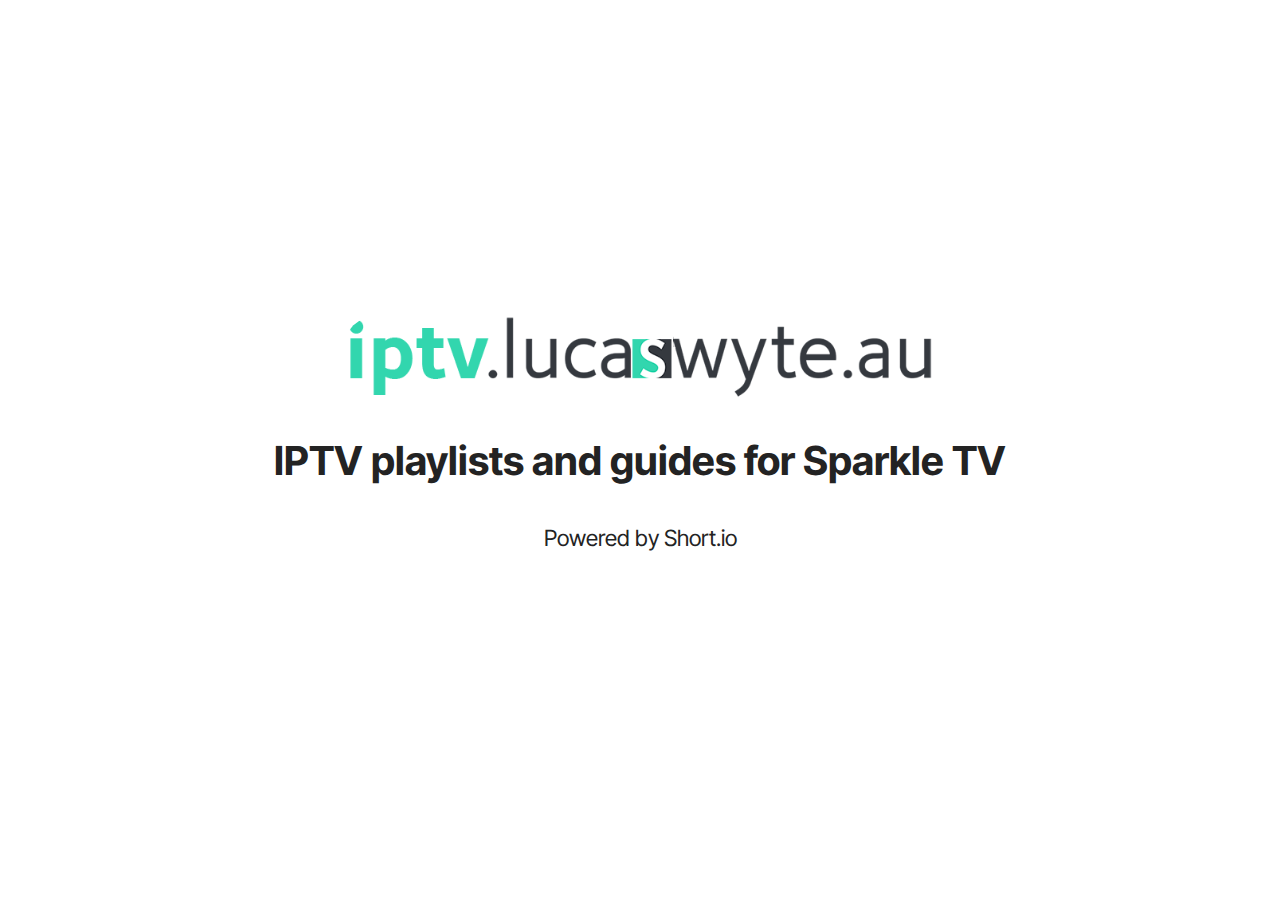
==== index.html @ d13ebb73 "create github pages" ====
<!DOCTYPE html>
<html  >
<head>
  <!-- Site made with Mobirise Website Builder v5.9.0, https://mobirise.com -->
  <meta charset="UTF-8">
  <meta http-equiv="X-UA-Compatible" content="IE=edge">
  <meta name="generator" content="Mobirise v5.9.0, mobirise.com">
  <meta name="viewport" content="width=device-width, initial-scale=1, minimum-scale=1">
  <link rel="shortcut icon" href="assets/images/logo5.png" type="image/x-icon">
  <meta name="description" content="IPTV sources for Sparkle TV">
  
  
  <title>iptv.lucaswyte.au main page</title>
  <link rel="stylesheet" href="assets/bootstrap/css/bootstrap.min.css">
  <link rel="stylesheet" href="assets/bootstrap/css/bootstrap-grid.min.css">
  <link rel="stylesheet" href="assets/bootstrap/css/bootstrap-reboot.min.css">
  <link rel="stylesheet" href="assets/theme/css/style.css">
  <link rel="preload" href="https://fonts.googleapis.com/css?family=Inter+Tight:100,200,300,400,500,600,700,800,900,100i,200i,300i,400i,500i,600i,700i,800i,900i&display=swap" as="style" onload="this.onload=null;this.rel='stylesheet'">
  <noscript><link rel="stylesheet" href="https://fonts.googleapis.com/css?family=Inter+Tight:100,200,300,400,500,600,700,800,900,100i,200i,300i,400i,500i,600i,700i,800i,900i&display=swap"></noscript>
  <link rel="preload" as="style" href="assets/mobirise/css/mbr-additional.css"><link rel="stylesheet" href="assets/mobirise/css/mbr-additional.css" type="text/css">

  
  
  
</head>
<body>
  
  <section data-bs-version="5.1" class="header12 cid-uDMJ8OXmMp mbr-fullscreen" id="header12-0">
  

  
  

  <div class="text-center container-fluid">
    <div class="row mb-4 justify-content-center">
      <div class="col-12 col-md-6">
        <img class="w-100" src="assets/images/iptv-lucaswyte-au.png" alt="iptv.lucaswyte.au">
      </div>
    </div>
    <div class="row justify-content-center">
      <div class="col-md-12 col-lg-9">
        <h1 class="mbr-section-title mbr-fonts-style mb-4 display-5">
          <strong>IPTV playlists and guides for Sparkle TV</strong></h1>
        <p class="mbr-text mbr-fonts-style mb-4 display-7">
          Powered by Short.io</p>
        
      </div>
    </div>
  </div>
</section>


<script src="assets/bootstrap/js/bootstrap.bundle.min.js"></script>
  <script src="assets/smoothscroll/smooth-scroll.js"></script>
  <script src="assets/ytplayer/index.js"></script>
  <script src="assets/theme/js/script.js"></script>
  
  
  
</body>
</html>
---- assets/theme/css/style.css ----
@charset "UTF-8";
section {
  background-color: #ffffff;
}

body {
  font-style: normal;
  line-height: 1.5;
  font-weight: 400;
  color: #232323;
  position: relative;
}

button {
  background-color: transparent;
  border-color: transparent;
}

.embla__button,
.carousel-control {
  background-color: #edefea !important;
  opacity: 0.8 !important;
  color: #464845 !important;
  border-color: #edefea !important;
}

.carousel .close,
.modalWindow .close {
  background-color: #edefea !important;
  color: #464845 !important;
  border-color: #edefea !important;
  opacity: 0.8 !important;
}

.carousel .close:hover,
.modalWindow .close:hover {
  opacity: 1 !important;
}

.carousel-indicators li {
  background-color: #edefea !important;
  border: 2px solid #464845 !important;
}

.carousel-indicators li:hover,
.carousel-indicators li:active {
  opacity: 0.8 !important;
}

.embla__button:hover,
.carousel-control:hover {
  background-color: #edefea !important;
  opacity: 1 !important;
}

.modalWindow-video-container {
  height: 80%;
}

section,
.container,
.container-fluid {
  position: relative;
  word-wrap: break-word;
}

a.mbr-iconfont:hover {
  text-decoration: none;
}

.article .lead p,
.article .lead ul,
.article .lead ol,
.article .lead pre,
.article .lead blockquote {
  margin-bottom: 0;
}

a {
  font-style: normal;
  font-weight: 400;
  cursor: pointer;
}
a, a:hover {
  text-decoration: none;
}

.mbr-section-title {
  font-style: normal;
  line-height: 1.3;
}

.mbr-section-subtitle {
  line-height: 1.3;
}

.mbr-text {
  font-style: normal;
  line-height: 1.7;
}

h1,
h2,
h3,
h4,
h5,
h6,
.display-1,
.display-2,
.display-4,
.display-5,
.display-7,
span,
p,
a {
  line-height: 1;
  word-break: break-word;
  word-wrap: break-word;
  font-weight: 400;
}

b,
strong {
  font-weight: bold;
}

input:-webkit-autofill, input:-webkit-autofill:hover, input:-webkit-autofill:focus, input:-webkit-autofill:active {
  transition-delay: 9999s;
  -webkit-transition-property: background-color, color;
  transition-property: background-color, color;
}

textarea[type=hidden] {
  display: none;
}

section {
  background-position: 50% 50%;
  background-repeat: no-repeat;
  background-size: cover;
}
section .mbr-background-video,
section .mbr-background-video-preview {
  position: absolute;
  bottom: 0;
  left: 0;
  right: 0;
  top: 0;
}

.hidden {
  visibility: hidden;
}

.mbr-z-index20 {
  z-index: 20;
}

/*! Base colors */
.mbr-white {
  color: #ffffff;
}

.mbr-black {
  color: #111111;
}

.mbr-bg-white {
  background-color: #ffffff;
}

.mbr-bg-black {
  background-color: #000000;
}

/*! Text-aligns */
.align-left {
  text-align: left;
}

.align-center {
  text-align: center;
}

.align-right {
  text-align: right;
}

/*! Font-weight  */
.mbr-light {
  font-weight: 300;
}

.mbr-regular {
  font-weight: 400;
}

.mbr-semibold {
  font-weight: 500;
}

.mbr-bold {
  font-weight: 700;
}

/*! Media  */
.media-content {
  flex-basis: 100%;
}

.media-container-row {
  display: flex;
  flex-direction: row;
  flex-wrap: wrap;
  justify-content: center;
  align-content: center;
  align-items: start;
}
.media-container-row .media-size-item {
  width: 400px;
}

.media-container-column {
  display: flex;
  flex-direction: column;
  flex-wrap: wrap;
  justify-content: center;
  align-content: center;
  align-items: stretch;
}
.media-container-column > * {
  width: 100%;
}

@media (min-width: 992px) {
  .media-container-row {
    flex-wrap: nowrap;
  }
}
figure {
  margin-bottom: 0;
  overflow: hidden;
}

figure[mbr-media-size] {
  transition: width 0.1s;
}

img,
iframe {
  display: block;
  width: 100%;
}

.card {
  background-color: transparent;
  border: none;
}

.card-box {
  width: 100%;
}

.card-img {
  text-align: center;
  flex-shrink: 0;
  -webkit-flex-shrink: 0;
}

.media {
  max-width: 100%;
  margin: 0 auto;
}

.mbr-figure {
  align-self: center;
}

.media-container > div {
  max-width: 100%;
}

.mbr-figure img,
.card-img img {
  width: 100%;
}

@media (max-width: 991px) {
  .media-size-item {
    width: auto !important;
  }
  .media {
    width: auto;
  }
  .mbr-figure {
    width: 100% !important;
  }
}
/*! Buttons */
.mbr-section-btn {
  margin-left: -0.6rem;
  margin-right: -0.6rem;
  font-size: 0;
}

.btn {
  font-weight: 600;
  border-width: 1px;
  font-style: normal;
  margin: 0.6rem 0.6rem;
  white-space: normal;
  transition: all 0.2s ease-in-out;
  display: inline-flex;
  align-items: center;
  justify-content: center;
  word-break: break-word;
}

.btn-sm {
  font-weight: 600;
  letter-spacing: 0px;
  transition: all 0.3s ease-in-out;
}

.btn-md {
  font-weight: 600;
  letter-spacing: 0px;
  transition: all 0.3s ease-in-out;
}

.btn-lg {
  font-weight: 600;
  letter-spacing: 0px;
  transition: all 0.3s ease-in-out;
}

.btn-form {
  margin: 0;
}
.btn-form:hover {
  cursor: pointer;
}

nav .mbr-section-btn {
  margin-left: 0rem;
  margin-right: 0rem;
}

/*! Btn icon margin */
.btn .mbr-iconfont,
.btn.btn-sm .mbr-iconfont {
  order: 1;
  cursor: pointer;
  margin-left: 0.5rem;
  vertical-align: sub;
}

.btn.btn-md .mbr-iconfont,
.btn.btn-md .mbr-iconfont {
  margin-left: 0.8rem;
}

.mbr-regular {
  font-weight: 400;
}

.mbr-semibold {
  font-weight: 500;
}

.mbr-bold {
  font-weight: 700;
}

[type=submit] {
  -webkit-appearance: none;
}

/*! Full-screen */
.mbr-fullscreen .mbr-overlay {
  min-height: 100vh;
}

.mbr-fullscreen {
  display: flex;
  display: -moz-flex;
  display: -ms-flex;
  display: -o-flex;
  align-items: center;
  min-height: 100vh;
  padding-top: 3rem;
  padding-bottom: 3rem;
}

/*! Map */
.map {
  height: 25rem;
  position: relative;
}
.map iframe {
  width: 100%;
  height: 100%;
}

/*! Scroll to top arrow */
.mbr-arrow-up {
  bottom: 25px;
  right: 90px;
  position: fixed;
  text-align: right;
  z-index: 5000;
  color: #ffffff;
  font-size: 22px;
}

.mbr-arrow-up a {
  background: rgba(0, 0, 0, 0.2);
  border-radius: 50%;
  color: #fff;
  display: inline-block;
  height: 60px;
  width: 60px;
  border: 2px solid #fff;
  outline-style: none !important;
  position: relative;
  text-decoration: none;
  transition: all 0.3s ease-in-out;
  cursor: pointer;
  text-align: center;
}
.mbr-arrow-up a:hover {
  background-color: rgba(0, 0, 0, 0.4);
}
.mbr-arrow-up a i {
  line-height: 60px;
}

.mbr-arrow-up-icon {
  display: block;
  color: #fff;
}

.mbr-arrow-up-icon::before {
  content: "›";
  display: inline-block;
  font-family: serif;
  font-size: 22px;
  line-height: 1;
  font-style: normal;
  position: relative;
  top: 6px;
  left: -4px;
  transform: rotate(-90deg);
}

/*! Arrow Down */
.mbr-arrow {
  position: absolute;
  bottom: 45px;
  left: 50%;
  width: 60px;
  height: 60px;
  cursor: pointer;
  background-color: rgba(80, 80, 80, 0.5);
  border-radius: 50%;
  transform: translateX(-50%);
}
@media (max-width: 767px) {
  .mbr-arrow {
    display: none;
  }
}
.mbr-arrow > a {
  display: inline-block;
  text-decoration: none;
  outline-style: none;
  animation: arrowdown 1.7s ease-in-out infinite;
  color: #ffffff;
}
.mbr-arrow > a > i {
  position: absolute;
  top: -2px;
  left: 15px;
  font-size: 2rem;
}

#scrollToTop a i::before {
  content: "";
  position: absolute;
  display: block;
  border-bottom: 2.5px solid #fff;
  border-left: 2.5px solid #fff;
  width: 27.8%;
  height: 27.8%;
  left: 50%;
  top: 51%;
  transform: translateY(-30%) translateX(-50%) rotate(135deg);
}

@keyframes arrowdown {
  0% {
    transform: translateY(0px);
  }
  50% {
    transform: translateY(-5px);
  }
  100% {
    transform: translateY(0px);
  }
}
@media (max-width: 500px) {
  .mbr-arrow-up {
    left: 0;
    right: 0;
    text-align: center;
  }
}
/*Gradients animation*/
@keyframes gradient-animation {
  from {
    background-position: 0% 100%;
    animation-timing-function: ease-in-out;
  }
  to {
    background-position: 100% 0%;
    animation-timing-function: ease-in-out;
  }
}
.bg-gradient {
  background-size: 200% 200%;
  animation: gradient-animation 5s infinite alternate;
  -webkit-animation: gradient-animation 5s infinite alternate;
}

.menu .navbar-brand {
  display: -webkit-flex;
}
.menu .navbar-brand span {
  display: flex;
  display: -webkit-flex;
}
.menu .navbar-brand .navbar-caption-wrap {
  display: -webkit-flex;
}
.menu .navbar-brand .navbar-logo img {
  display: -webkit-flex;
  width: auto;
}
@media (min-width: 768px) and (max-width: 991px) {
  .menu .navbar-toggleable-sm .navbar-nav {
    display: -ms-flexbox;
  }
}
@media (max-width: 991px) {
  .menu .navbar-collapse {
    max-height: 93.5vh;
  }
  .menu .navbar-collapse.show {
    overflow: auto;
  }
}
@media (min-width: 992px) {
  .menu .navbar-nav.nav-dropdown {
    display: -webkit-flex;
  }
  .menu .navbar-toggleable-sm .navbar-collapse {
    display: -webkit-flex !important;
  }
  .menu .collapsed .navbar-collapse {
    max-height: 93.5vh;
  }
  .menu .collapsed .navbar-collapse.show {
    overflow: auto;
  }
}
@media (max-width: 767px) {
  .menu .navbar-collapse {
    max-height: 80vh;
  }
}

.nav-link .mbr-iconfont {
  margin-right: 0.5rem;
}

.navbar {
  display: -webkit-flex;
  -webkit-flex-wrap: wrap;
  -webkit-align-items: center;
  -webkit-justify-content: space-between;
}

.navbar-collapse {
  -webkit-flex-basis: 100%;
  -webkit-flex-grow: 1;
  -webkit-align-items: center;
}

.nav-dropdown .link {
  padding: 0.667em 1.667em !important;
  margin: 0 !important;
}

.nav {
  display: -webkit-flex;
  -webkit-flex-wrap: wrap;
}

.row {
  display: -webkit-flex;
  -webkit-flex-wrap: wrap;
}

.justify-content-center {
  -webkit-justify-content: center;
}

.form-inline {
  display: -webkit-flex;
}

.card-wrapper {
  -webkit-flex: 1;
}

.carousel-control {
  z-index: 10;
  display: -webkit-flex;
}

.carousel-controls {
  display: -webkit-flex;
}

.media {
  display: -webkit-flex;
}

.form-group:focus {
  outline: none;
}

.jq-selectbox__select {
  padding: 7px 0;
  position: relative;
}

.jq-selectbox__dropdown {
  overflow: hidden;
  border-radius: 10px;
  position: absolute;
  top: 100%;
  left: 0 !important;
  width: 100% !important;
}

.jq-selectbox__trigger-arrow {
  right: 0;
  transform: translateY(-50%);
}

.jq-selectbox li {
  padding: 1.07em 0.5em;
}

input[type=range] {
  padding-left: 0 !important;
  padding-right: 0 !important;
}

.modal-dialog,
.modal-content {
  height: 100%;
}

.modal-dialog .carousel-inner {
  height: calc(100vh - 1.75rem);
}
@media (max-width: 575px) {
  .modal-dialog .carousel-inner {
    height: calc(100vh - 1rem);
  }
}

.carousel-item {
  text-align: center;
}

.carousel-item img {
  margin: auto;
}

.navbar-toggler {
  align-self: flex-start;
  padding: 0.25rem 0.75rem;
  font-size: 1.25rem;
  line-height: 1;
  background: transparent;
  border: 1px solid transparent;
  border-radius: 0.25rem;
}

.navbar-toggler:focus,
.navbar-toggler:hover {
  text-decoration: none;
  box-shadow: none;
}

.navbar-toggler-icon {
  display: inline-block;
  width: 1.5em;
  height: 1.5em;
  vertical-align: middle;
  content: "";
  background: no-repeat center center;
  background-size: 100% 100%;
}

.navbar-toggler-left {
  position: absolute;
  left: 1rem;
}

.navbar-toggler-right {
  position: absolute;
  right: 1rem;
}

.card-img {
  width: auto;
}

.menu .navbar.collapsed:not(.beta-menu) {
  flex-direction: column;
}

.carousel-item.active,
.carousel-item-next,
.carousel-item-prev {
  display: flex;
}

.note-air-layout .dropup .dropdown-menu,
.note-air-layout .navbar-fixed-bottom .dropdown .dropdown-menu {
  bottom: initial !important;
}

html,
body {
  height: auto;
  min-height: 100vh;
}

.dropup .dropdown-toggle::after {
  display: none;
}

.form-asterisk {
  font-family: initial;
  position: absolute;
  top: -2px;
  font-weight: normal;
}

.form-control-label {
  position: relative;
  cursor: pointer;
  margin-bottom: 0.357em;
  padding: 0;
}

.alert {
  color: #ffffff;
  border-radius: 0;
  border: 0;
  font-size: 1.1rem;
  line-height: 1.5;
  margin-bottom: 1.875rem;
  padding: 1.25rem;
  position: relative;
  text-align: center;
}
.alert.alert-form::after {
  background-color: inherit;
  bottom: -7px;
  content: "";
  display: block;
  height: 14px;
  left: 50%;
  margin-left: -7px;
  position: absolute;
  transform: rotate(45deg);
  width: 14px;
}

.form-control {
  background-color: #ffffff;
  background-clip: border-box;
  color: #232323;
  line-height: 1rem !important;
  height: auto;
  padding: 1.2rem 2rem;
  transition: border-color 0.25s ease 0s;
  border: 1px solid transparent !important;
  border-radius: 4px;
  box-shadow: rgba(0, 0, 0, 0.07) 0px 1px 1px 0px, rgba(0, 0, 0, 0.07) 0px 1px 3px 0px, rgba(0, 0, 0, 0.03) 0px 0px 0px 1px;
}
.form-active .form-control:invalid {
  border-color: red;
}

.row > * {
  padding-right: 1rem;
  padding-left: 1rem;
}

form .row {
  margin-left: -0.6rem;
  margin-right: -0.6rem;
}
form .row [class*=col] {
  padding-left: 0.6rem;
  padding-right: 0.6rem;
}

form .mbr-section-btn {
  padding-left: 0.6rem;
  padding-right: 0.6rem;
}

form .form-check-input {
  margin-top: 0.5;
}

textarea.form-control {
  line-height: 1.5rem !important;
}

.form-group {
  margin-bottom: 1.2rem;
}

.form-control,
form .btn {
  min-height: 48px;
}

.gdpr-block label span.textGDPR input[name=gdpr] {
  top: 7px;
}

.form-control:focus {
  box-shadow: none;
}

:focus {
  outline: none;
}

.mbr-overlay {
  background-color: #000;
  bottom: 0;
  left: 0;
  opacity: 0.5;
  position: absolute;
  right: 0;
  top: 0;
  z-index: 0;
  pointer-events: none;
}

blockquote {
  font-style: italic;
  padding: 3rem;
  font-size: 1.09rem;
  position: relative;
  border-left: 3px solid;
}

ul,
ol,
pre,
blockquote {
  margin-bottom: 2.3125rem;
}

.mt-4 {
  margin-top: 2rem !important;
}

.mb-4 {
  margin-bottom: 2rem !important;
}

.container,
.container-fluid {
  padding-left: 16px;
  padding-right: 16px;
}

.row {
  margin-left: -16px;
  margin-right: -16px;
}
.row > [class*=col] {
  padding-left: 16px;
  padding-right: 16px;
}

@media (min-width: 992px) {
  .container-fluid {
    padding-left: 32px;
    padding-right: 32px;
  }
}
@media (max-width: 991px) {
  .mbr-container {
    padding-left: 16px;
    padding-right: 16px;
  }
}
.app-video-wrapper > img {
  opacity: 1;
}

.app-video-wrapper {
  background: transparent;
}

.item {
  position: relative;
}

.dropdown-menu .dropdown-menu {
  left: 100%;
}

.dropdown-item + .dropdown-menu {
  display: none;
}

.dropdown-item:hover + .dropdown-menu,
.dropdown-menu:hover {
  display: block;
}

@media (min-aspect-ratio: 16/9) {
  .mbr-video-foreground {
    height: 300% !important;
    top: -100% !important;
  }
}
@media (max-aspect-ratio: 16/9) {
  .mbr-video-foreground {
    width: 300% !important;
    left: -100% !important;
  }
}.engine {
	position: absolute;
	text-indent: -2400px;
	text-align: center;
	padding: 0;
	top: 0;
	left: -2400px;
}
---- assets/mobirise/css/mbr-additional.css ----
.btn {
  border-width: 2px;
}
img,
.card-wrap,
.card-wrapper,
.video-wrapper,
.mbr-figure iframe,
.google-map iframe,
.slide-content,
.plan,
.card,
.item-wrapper {
  border-radius: 2rem !important;
}
.video-wrapper {
  overflow: hidden;
}
body {
  font-family: Inter Tight;
}
.display-1 {
  font-family: 'Inter Tight', sans-serif;
  font-size: 5rem;
  line-height: 1;
}
.display-1 > .mbr-iconfont {
  font-size: 6.25rem;
}
.display-2 {
  font-family: 'Inter Tight', sans-serif;
  font-size: 4rem;
  line-height: 1;
}
.display-2 > .mbr-iconfont {
  font-size: 5rem;
}
.display-4 {
  font-family: 'Inter Tight', sans-serif;
  font-size: 1.2rem;
  line-height: 1.5;
}
.display-4 > .mbr-iconfont {
  font-size: 1.5rem;
}
.display-5 {
  font-family: 'Inter Tight', sans-serif;
  font-size: 2.5rem;
  line-height: 1.5;
}
.display-5 > .mbr-iconfont {
  font-size: 3.125rem;
}
.display-7 {
  font-family: 'Inter Tight', sans-serif;
  font-size: 1.4rem;
  line-height: 1.3;
}
.display-7 > .mbr-iconfont {
  font-size: 1.75rem;
}
/* ---- Fluid typography for mobile devices ---- */
/* 1.4 - font scale ratio ( bootstrap == 1.42857 ) */
/* 100vw - current viewport width */
/* (48 - 20)  48 == 48rem == 768px, 20 == 20rem == 320px(minimal supported viewport) */
/* 0.65 - min scale variable, may vary */
@media (max-width: 992px) {
  .display-1 {
    font-size: 4rem;
  }
}
@media (max-width: 768px) {
  .display-1 {
    font-size: 3.5rem;
    font-size: calc( 2.4rem + (5 - 2.4) * ((100vw - 20rem) / (48 - 20)));
    line-height: calc( 1.1 * (2.4rem + (5 - 2.4) * ((100vw - 20rem) / (48 - 20))));
  }
  .display-2 {
    font-size: 3.2rem;
    font-size: calc( 2.05rem + (4 - 2.05) * ((100vw - 20rem) / (48 - 20)));
    line-height: calc( 1.3 * (2.05rem + (4 - 2.05) * ((100vw - 20rem) / (48 - 20))));
  }
  .display-4 {
    font-size: 0.96rem;
    font-size: calc( 1.07rem + (1.2 - 1.07) * ((100vw - 20rem) / (48 - 20)));
    line-height: calc( 1.4 * (1.07rem + (1.2 - 1.07) * ((100vw - 20rem) / (48 - 20))));
  }
  .display-5 {
    font-size: 2rem;
    font-size: calc( 1.525rem + (2.5 - 1.525) * ((100vw - 20rem) / (48 - 20)));
    line-height: calc( 1.4 * (1.525rem + (2.5 - 1.525) * ((100vw - 20rem) / (48 - 20))));
  }
  .display-7 {
    font-size: 1.12rem;
    font-size: calc( 1.14rem + (1.4 - 1.14) * ((100vw - 20rem) / (48 - 20)));
    line-height: calc( 1.4 * (1.14rem + (1.4 - 1.14) * ((100vw - 20rem) / (48 - 20))));
  }
}
/* Buttons */
.btn {
  padding: 1.25rem 2rem;
  border-radius: 4px;
}
@media (max-width: 767px) {
  .btn {
    padding: 0.75rem 1.5rem;
  }
}
.btn-sm {
  padding: 0.6rem 1.2rem;
  border-radius: 4px;
}
.btn-md {
  padding: 0.6rem 1.2rem;
  border-radius: 4px;
}
.btn-lg {
  padding: 1.25rem 2rem;
  border-radius: 4px;
}
.bg-primary {
  background-color: #9fe870 !important;
}
.bg-success {
  background-color: #3a341c !important;
}
.bg-info {
  background-color: #320707 !important;
}
.bg-warning {
  background-color: #a0e2e1 !important;
}
.bg-danger {
  background-color: #ffea64 !important;
}
.btn-primary,
.btn-primary:active {
  background-color: #9fe870 !important;
  border-color: #9fe870 !important;
  color: #264d0c !important;
  box-shadow: none;
}
.btn-primary:hover,
.btn-primary:focus,
.btn-primary.focus,
.btn-primary.active {
  color: inherit;
  background-color: #bcef9c !important;
  border-color: #bcef9c !important;
  box-shadow: none;
}
.btn-primary.disabled,
.btn-primary:disabled {
  color: #264d0c !important;
  background-color: #bcef9c !important;
  border-color: #bcef9c !important;
}
.btn-secondary,
.btn-secondary:active {
  background-color: #ffd7ef !important;
  border-color: #ffd7ef !important;
  color: #d70081 !important;
  box-shadow: none;
}
.btn-secondary:hover,
.btn-secondary:focus,
.btn-secondary.focus,
.btn-secondary.active {
  color: inherit;
  background-color: #ffffff !important;
  border-color: #ffffff !important;
  box-shadow: none;
}
.btn-secondary.disabled,
.btn-secondary:disabled {
  color: #d70081 !important;
  background-color: #ffffff !important;
  border-color: #ffffff !important;
}
.btn-info,
.btn-info:active {
  background-color: #320707 !important;
  border-color: #320707 !important;
  color: #ffffff !important;
  box-shadow: none;
}
.btn-info:hover,
.btn-info:focus,
.btn-info.focus,
.btn-info.active {
  color: inherit;
  background-color: #5f0d0d !important;
  border-color: #5f0d0d !important;
  box-shadow: none;
}
.btn-info.disabled,
.btn-info:disabled {
  color: #ffffff !important;
  background-color: #5f0d0d !important;
  border-color: #5f0d0d !important;
}
.btn-success,
.btn-success:active {
  background-color: #3a341c !important;
  border-color: #3a341c !important;
  color: #ffffff !important;
  box-shadow: none;
}
.btn-success:hover,
.btn-success:focus,
.btn-success.focus,
.btn-success.active {
  color: inherit;
  background-color: #5c532d !important;
  border-color: #5c532d !important;
  box-shadow: none;
}
.btn-success.disabled,
.btn-success:disabled {
  color: #ffffff !important;
  background-color: #5c532d !important;
  border-color: #5c532d !important;
}
.btn-warning,
.btn-warning:active {
  background-color: #a0e2e1 !important;
  border-color: #a0e2e1 !important;
  color: #1f6463 !important;
  box-shadow: none;
}
.btn-warning:hover,
.btn-warning:focus,
.btn-warning.focus,
.btn-warning.active {
  color: inherit;
  background-color: #c7eeed !important;
  border-color: #c7eeed !important;
  box-shadow: none;
}
.btn-warning.disabled,
.btn-warning:disabled {
  color: #1f6463 !important;
  background-color: #c7eeed !important;
  border-color: #c7eeed !important;
}
.btn-danger,
.btn-danger:active {
  background-color: #ffea64 !important;
  border-color: #ffea64 !important;
  color: #645600 !important;
  box-shadow: none;
}
.btn-danger:hover,
.btn-danger:focus,
.btn-danger.focus,
.btn-danger.active {
  color: inherit;
  background-color: #fff197 !important;
  border-color: #fff197 !important;
  box-shadow: none;
}
.btn-danger.disabled,
.btn-danger:disabled {
  color: #645600 !important;
  background-color: #fff197 !important;
  border-color: #fff197 !important;
}
.btn-white,
.btn-white:active {
  background-color: #eff0ec !important;
  border-color: #eff0ec !important;
  color: #757b62 !important;
  box-shadow: none;
}
.btn-white:hover,
.btn-white:focus,
.btn-white.focus,
.btn-white.active {
  color: inherit;
  background-color: #ffffff !important;
  border-color: #ffffff !important;
  box-shadow: none;
}
.btn-white.disabled,
.btn-white:disabled {
  color: #757b62 !important;
  background-color: #ffffff !important;
  border-color: #ffffff !important;
}
.btn-black,
.btn-black:active {
  background-color: #232323 !important;
  border-color: #232323 !important;
  color: #ffffff !important;
  box-shadow: none;
}
.btn-black:hover,
.btn-black:focus,
.btn-black.focus,
.btn-black.active {
  color: inherit;
  background-color: #3d3d3d !important;
  border-color: #3d3d3d !important;
  box-shadow: none;
}
.btn-black.disabled,
.btn-black:disabled {
  color: #ffffff !important;
  background-color: #3d3d3d !important;
  border-color: #3d3d3d !important;
}
.btn-primary-outline,
.btn-primary-outline:active {
  background-color: transparent !important;
  border-color: #9fe870;
  color: #9fe870;
}
.btn-primary-outline:hover,
.btn-primary-outline:focus,
.btn-primary-outline.focus,
.btn-primary-outline.active {
  color: #6ddc25 !important;
  background-color: transparent !important;
  border-color: #6ddc25 !important;
  box-shadow: none !important;
}
.btn-primary-outline.disabled,
.btn-primary-outline:disabled {
  color: #264d0c !important;
  background-color: #9fe870 !important;
  border-color: #9fe870 !important;
}
.btn-secondary-outline,
.btn-secondary-outline:active {
  background-color: transparent !important;
  border-color: #ffd7ef;
  color: #ffd7ef;
}
.btn-secondary-outline:hover,
.btn-secondary-outline:focus,
.btn-secondary-outline.focus,
.btn-secondary-outline.active {
  color: #ff80cc !important;
  background-color: transparent !important;
  border-color: #ff80cc !important;
  box-shadow: none !important;
}
.btn-secondary-outline.disabled,
.btn-secondary-outline:disabled {
  color: #d70081 !important;
  background-color: #ffd7ef !important;
  border-color: #ffd7ef !important;
}
.btn-info-outline,
.btn-info-outline:active {
  background-color: transparent !important;
  border-color: #320707;
  color: #320707;
}
.btn-info-outline:hover,
.btn-info-outline:focus,
.btn-info-outline.focus,
.btn-info-outline.active {
  color: #000000 !important;
  background-color: transparent !important;
  border-color: #000000 !important;
  box-shadow: none !important;
}
.btn-info-outline.disabled,
.btn-info-outline:disabled {
  color: #ffffff !important;
  background-color: #320707 !important;
  border-color: #320707 !important;
}
.btn-success-outline,
.btn-success-outline:active {
  background-color: transparent !important;
  border-color: #3a341c;
  color: #3a341c;
}
.btn-success-outline:hover,
.btn-success-outline:focus,
.btn-success-outline.focus,
.btn-success-outline.active {
  color: #000000 !important;
  background-color: transparent !important;
  border-color: #000000 !important;
  box-shadow: none !important;
}
.btn-success-outline.disabled,
.btn-success-outline:disabled {
  color: #ffffff !important;
  background-color: #3a341c !important;
  border-color: #3a341c !important;
}
.btn-warning-outline,
.btn-warning-outline:active {
  background-color: transparent !important;
  border-color: #a0e2e1;
  color: #a0e2e1;
}
.btn-warning-outline:hover,
.btn-warning-outline:focus,
.btn-warning-outline.focus,
.btn-warning-outline.active {
  color: #5ececc !important;
  background-color: transparent !important;
  border-color: #5ececc !important;
  box-shadow: none !important;
}
.btn-warning-outline.disabled,
.btn-warning-outline:disabled {
  color: #1f6463 !important;
  background-color: #a0e2e1 !important;
  border-color: #a0e2e1 !important;
}
.btn-danger-outline,
.btn-danger-outline:active {
  background-color: transparent !important;
  border-color: #ffea64;
  color: #ffea64;
}
.btn-danger-outline:hover,
.btn-danger-outline:focus,
.btn-danger-outline.focus,
.btn-danger-outline.active {
  color: #ffde0d !important;
  background-color: transparent !important;
  border-color: #ffde0d !important;
  box-shadow: none !important;
}
.btn-danger-outline.disabled,
.btn-danger-outline:disabled {
  color: #645600 !important;
  background-color: #ffea64 !important;
  border-color: #ffea64 !important;
}
.btn-black-outline,
.btn-black-outline:active {
  background-color: transparent !important;
  border-color: #232323;
  color: #232323;
}
.btn-black-outline:hover,
.btn-black-outline:focus,
.btn-black-outline.focus,
.btn-black-outline.active {
  color: #000000 !important;
  background-color: transparent !important;
  border-color: #000000 !important;
  box-shadow: none !important;
}
.btn-black-outline.disabled,
.btn-black-outline:disabled {
  color: #ffffff !important;
  background-color: #232323 !important;
  border-color: #232323 !important;
}
.btn-white-outline,
.btn-white-outline:active {
  background-color: transparent !important;
  border-color: #fafafa;
  color: #fafafa;
}
.btn-white-outline:hover,
.btn-white-outline:focus,
.btn-white-outline.focus,
.btn-white-outline.active {
  color: #cfcfcf !important;
  background-color: transparent !important;
  border-color: #cfcfcf !important;
  box-shadow: none !important;
}
.btn-white-outline.disabled,
.btn-white-outline:disabled {
  color: #7a7a7a !important;
  background-color: #fafafa !important;
  border-color: #fafafa !important;
}
.text-primary {
  color: #9fe870 !important;
}
.text-secondary {
  color: #ffd7ef !important;
}
.text-success {
  color: #3a341c !important;
}
.text-info {
  color: #320707 !important;
}
.text-warning {
  color: #a0e2e1 !important;
}
.text-danger {
  color: #ffea64 !important;
}
.text-white {
  color: #fafafa !important;
}
.text-black {
  color: #232323 !important;
}
a.text-primary:hover,
a.text-primary:focus,
a.text-primary.active {
  color: #66d022 !important;
}
a.text-secondary:hover,
a.text-secondary:focus,
a.text-secondary.active {
  color: #ff71c6 !important;
}
a.text-success:hover,
a.text-success:focus,
a.text-success.active {
  color: #000000 !important;
}
a.text-info:hover,
a.text-info:focus,
a.text-info.active {
  color: #000000 !important;
}
a.text-warning:hover,
a.text-warning:focus,
a.text-warning.active {
  color: #52cac8 !important;
}
a.text-danger:hover,
a.text-danger:focus,
a.text-danger.active {
  color: #fddb00 !important;
}
a.text-white:hover,
a.text-white:focus,
a.text-white.active {
  color: #c7c7c7 !important;
}
a.text-black:hover,
a.text-black:focus,
a.text-black.active {
  color: #000000 !important;
}
a[class*="text-"]:not(.nav-link):not(.dropdown-item):not([role]):not(.navbar-caption) {
  position: relative;
  background-image: transparent;
  background-size: 10000px 2px;
  background-repeat: no-repeat;
  background-position: 0px 1.2em;
  background-position: -10000px 1.2em;
}
a[class*="text-"]:not(.nav-link):not(.dropdown-item):not([role]):not(.navbar-caption):hover {
  transition: background-position 2s ease-in-out;
  background-image: linear-gradient(currentColor 50%, currentColor 50%);
  background-position: 0px 1.2em;
}
.nav-tabs .nav-link.active {
  color: #9fe870;
}
.nav-tabs .nav-link:not(.active) {
  color: #232323;
}
.alert-success {
  background-color: #70c770;
}
.alert-info {
  background-color: #320707;
}
.alert-warning {
  background-color: #a0e2e1;
}
.alert-danger {
  background-color: #ffea64;
}
.mbr-section-btn .btn:not(.btn-form) {
  border-radius: 100px;
}
.mbr-gallery-filter li a {
  border-radius: 100px !important;
}
.mbr-gallery-filter li.active .btn {
  background-color: #9fe870;
  border-color: #9fe870;
  color: #306310;
}
.mbr-gallery-filter li.active .btn:focus {
  box-shadow: none;
}
.nav-tabs .nav-link {
  border-radius: 100px !important;
}
a,
a:hover {
  color: #9fe870;
}
.mbr-plan-header.bg-primary .mbr-plan-subtitle,
.mbr-plan-header.bg-primary .mbr-plan-price-desc {
  color: #ffffff;
}
.mbr-plan-header.bg-success .mbr-plan-subtitle,
.mbr-plan-header.bg-success .mbr-plan-price-desc {
  color: #c0b27c;
}
.mbr-plan-header.bg-info .mbr-plan-subtitle,
.mbr-plan-header.bg-info .mbr-plan-price-desc {
  color: #f3abab;
}
.mbr-plan-header.bg-warning .mbr-plan-subtitle,
.mbr-plan-header.bg-warning .mbr-plan-price-desc {
  color: #ffffff;
}
.mbr-plan-header.bg-danger .mbr-plan-subtitle,
.mbr-plan-header.bg-danger .mbr-plan-price-desc {
  color: #ffffff;
}
/* Scroll to top button*/
.scrollToTop_wraper {
  display: none;
}
.form-control {
  font-family: 'Inter Tight', sans-serif;
  font-size: 1.4rem;
  line-height: 1.3;
  font-weight: 400;
  border-radius: 100px !important;
}
.form-control > .mbr-iconfont {
  font-size: 1.75rem;
}
.form-control:hover,
.form-control:focus {
  box-shadow: rgba(0, 0, 0, 0.07) 0px 1px 1px 0px, rgba(0, 0, 0, 0.07) 0px 1px 3px 0px, rgba(0, 0, 0, 0.03) 0px 0px 0px 1px;
  border-color: #9fe870 !important;
}
.form-control:-webkit-input-placeholder {
  font-family: 'Inter Tight', sans-serif;
  font-size: 1.4rem;
  line-height: 1.3;
  font-weight: 400;
}
.form-control:-webkit-input-placeholder > .mbr-iconfont {
  font-size: 1.75rem;
}
blockquote {
  border-color: #9fe870;
}
/* Forms */
.mbr-form .input-group-btn .btn {
  border-radius: 100px !important;
}
.mbr-form .input-group-btn .btn:hover {
  box-shadow: 0 10px 40px 0 rgba(0, 0, 0, 0.2);
}
.mbr-form .input-group-btn button[type="submit"] {
  border-radius: 100px !important;
  padding: 1rem 3rem;
}
.mbr-form .input-group-btn button[type="submit"]:hover {
  box-shadow: 0 10px 40px 0 rgba(0, 0, 0, 0.2);
}
.jq-selectbox li:hover,
.jq-selectbox li.selected {
  background-color: #9fe870;
  color: #000000;
}
.jq-number__spin {
  transition: 0.25s ease;
}
.jq-number__spin:hover {
  border-color: #9fe870;
}
.jq-selectbox .jq-selectbox__trigger-arrow,
.jq-number__spin.minus:after,
.jq-number__spin.plus:after {
  transition: 0.4s;
  border-top-color: #232323;
  border-bottom-color: #232323;
}
.jq-selectbox:hover .jq-selectbox__trigger-arrow,
.jq-number__spin.minus:hover:after,
.jq-number__spin.plus:hover:after {
  border-top-color: #9fe870;
  border-bottom-color: #9fe870;
}
.xdsoft_datetimepicker .xdsoft_calendar td.xdsoft_default,
.xdsoft_datetimepicker .xdsoft_calendar td.xdsoft_current,
.xdsoft_datetimepicker .xdsoft_timepicker .xdsoft_time_box > div > div.xdsoft_current {
  color: #000000 !important;
  background-color: #9fe870 !important;
  box-shadow: none !important;
}
.xdsoft_datetimepicker .xdsoft_calendar td:hover,
.xdsoft_datetimepicker .xdsoft_timepicker .xdsoft_time_box > div > div:hover {
  color: #000000 !important;
  background: #ffd7ef !important;
  box-shadow: none !important;
}
.lazy-bg {
  background-image: none !important;
}
.lazy-placeholder:not(section),
.lazy-none {
  display: block;
  position: relative;
  padding-bottom: 56.25%;
  width: 100%;
  height: auto;
}
iframe.lazy-placeholder,
.lazy-placeholder:after {
  content: '';
  position: absolute;
  width: 200px;
  height: 200px;
  background: transparent no-repeat center;
  background-size: contain;
  top: 50%;
  left: 50%;
  transform: translateX(-50%) translateY(-50%);
  background-image: url("data:image/svg+xml;charset=UTF-8,%3csvg width='32' height='32' viewBox='0 0 64 64' xmlns='http://www.w3.org/2000/svg' stroke='%239fe870' %3e%3cg fill='none' fill-rule='evenodd'%3e%3cg transform='translate(16 16)' stroke-width='2'%3e%3ccircle stroke-opacity='.5' cx='16' cy='16' r='16'/%3e%3cpath d='M32 16c0-9.94-8.06-16-16-16'%3e%3canimateTransform attributeName='transform' type='rotate' from='0 16 16' to='360 16 16' dur='1s' repeatCount='indefinite'/%3e%3c/path%3e%3c/g%3e%3c/g%3e%3c/svg%3e");
}
section.lazy-placeholder:after {
  opacity: 0.5;
}
body {
  overflow-x: hidden;
}
a {
  transition: color 0.6s;
}
.cid-uDMJ8OXmMp {
  background-color: #ffffff;
}
.cid-uDMJ8OXmMp .mbr-fallback-image.disabled {
  display: none;
}
.cid-uDMJ8OXmMp .mbr-fallback-image {
  display: block;
  background-size: cover;
  background-position: center center;
  width: 100%;
  height: 100%;
  position: absolute;
  top: 0;
}
.cid-uDMKLfgwi8 {
  background-color: #ffffff;
}
.cid-uDMKLfgwi8 .mbr-fallback-image.disabled {
  display: none;
}
.cid-uDMKLfgwi8 .mbr-fallback-image {
  display: block;
  background-size: cover;
  background-position: center center;
  width: 100%;
  height: 100%;
  position: absolute;
  top: 0;
}
.cid-uDMKLfgwi8 .mbr-section-title {
  color: #232323;
}
---- assets/mobirise/css/mbr-additional.css ----
.btn {
  border-width: 2px;
}
img,
.card-wrap,
.card-wrapper,
.video-wrapper,
.mbr-figure iframe,
.google-map iframe,
.slide-content,
.plan,
.card,
.item-wrapper {
  border-radius: 2rem !important;
}
.video-wrapper {
  overflow: hidden;
}
body {
  font-family: Inter Tight;
}
.display-1 {
  font-family: 'Inter Tight', sans-serif;
  font-size: 5rem;
  line-height: 1;
}
.display-1 > .mbr-iconfont {
  font-size: 6.25rem;
}
.display-2 {
  font-family: 'Inter Tight', sans-serif;
  font-size: 4rem;
  line-height: 1;
}
.display-2 > .mbr-iconfont {
  font-size: 5rem;
}
.display-4 {
  font-family: 'Inter Tight', sans-serif;
  font-size: 1.2rem;
  line-height: 1.5;
}
.display-4 > .mbr-iconfont {
  font-size: 1.5rem;
}
.display-5 {
  font-family: 'Inter Tight', sans-serif;
  font-size: 2.5rem;
  line-height: 1.5;
}
.display-5 > .mbr-iconfont {
  font-size: 3.125rem;
}
.display-7 {
  font-family: 'Inter Tight', sans-serif;
  font-size: 1.4rem;
  line-height: 1.3;
}
.display-7 > .mbr-iconfont {
  font-size: 1.75rem;
}
/* ---- Fluid typography for mobile devices ---- */
/* 1.4 - font scale ratio ( bootstrap == 1.42857 ) */
/* 100vw - current viewport width */
/* (48 - 20)  48 == 48rem == 768px, 20 == 20rem == 320px(minimal supported viewport) */
/* 0.65 - min scale variable, may vary */
@media (max-width: 992px) {
  .display-1 {
    font-size: 4rem;
  }
}
@media (max-width: 768px) {
  .display-1 {
    font-size: 3.5rem;
    font-size: calc( 2.4rem + (5 - 2.4) * ((100vw - 20rem) / (48 - 20)));
    line-height: calc( 1.1 * (2.4rem + (5 - 2.4) * ((100vw - 20rem) / (48 - 20))));
  }
  .display-2 {
    font-size: 3.2rem;
    font-size: calc( 2.05rem + (4 - 2.05) * ((100vw - 20rem) / (48 - 20)));
    line-height: calc( 1.3 * (2.05rem + (4 - 2.05) * ((100vw - 20rem) / (48 - 20))));
  }
  .display-4 {
    font-size: 0.96rem;
    font-size: calc( 1.07rem + (1.2 - 1.07) * ((100vw - 20rem) / (48 - 20)));
    line-height: calc( 1.4 * (1.07rem + (1.2 - 1.07) * ((100vw - 20rem) / (48 - 20))));
  }
  .display-5 {
    font-size: 2rem;
    font-size: calc( 1.525rem + (2.5 - 1.525) * ((100vw - 20rem) / (48 - 20)));
    line-height: calc( 1.4 * (1.525rem + (2.5 - 1.525) * ((100vw - 20rem) / (48 - 20))));
  }
  .display-7 {
    font-size: 1.12rem;
    font-size: calc( 1.14rem + (1.4 - 1.14) * ((100vw - 20rem) / (48 - 20)));
    line-height: calc( 1.4 * (1.14rem + (1.4 - 1.14) * ((100vw - 20rem) / (48 - 20))));
  }
}
/* Buttons */
.btn {
  padding: 1.25rem 2rem;
  border-radius: 4px;
}
@media (max-width: 767px) {
  .btn {
    padding: 0.75rem 1.5rem;
  }
}
.btn-sm {
  padding: 0.6rem 1.2rem;
  border-radius: 4px;
}
.btn-md {
  padding: 0.6rem 1.2rem;
  border-radius: 4px;
}
.btn-lg {
  padding: 1.25rem 2rem;
  border-radius: 4px;
}
.bg-primary {
  background-color: #9fe870 !important;
}
.bg-success {
  background-color: #3a341c !important;
}
.bg-info {
  background-color: #320707 !important;
}
.bg-warning {
  background-color: #a0e2e1 !important;
}
.bg-danger {
  background-color: #ffea64 !important;
}
.btn-primary,
.btn-primary:active {
  background-color: #9fe870 !important;
  border-color: #9fe870 !important;
  color: #264d0c !important;
  box-shadow: none;
}
.btn-primary:hover,
.btn-primary:focus,
.btn-primary.focus,
.btn-primary.active {
  color: inherit;
  background-color: #bcef9c !important;
  border-color: #bcef9c !important;
  box-shadow: none;
}
.btn-primary.disabled,
.btn-primary:disabled {
  color: #264d0c !important;
  background-color: #bcef9c !important;
  border-color: #bcef9c !important;
}
.btn-secondary,
.btn-secondary:active {
  background-color: #ffd7ef !important;
  border-color: #ffd7ef !important;
  color: #d70081 !important;
  box-shadow: none;
}
.btn-secondary:hover,
.btn-secondary:focus,
.btn-secondary.focus,
.btn-secondary.active {
  color: inherit;
  background-color: #ffffff !important;
  border-color: #ffffff !important;
  box-shadow: none;
}
.btn-secondary.disabled,
.btn-secondary:disabled {
  color: #d70081 !important;
  background-color: #ffffff !important;
  border-color: #ffffff !important;
}
.btn-info,
.btn-info:active {
  background-color: #320707 !important;
  border-color: #320707 !important;
  color: #ffffff !important;
  box-shadow: none;
}
.btn-info:hover,
.btn-info:focus,
.btn-info.focus,
.btn-info.active {
  color: inherit;
  background-color: #5f0d0d !important;
  border-color: #5f0d0d !important;
  box-shadow: none;
}
.btn-info.disabled,
.btn-info:disabled {
  color: #ffffff !important;
  background-color: #5f0d0d !important;
  border-color: #5f0d0d !important;
}
.btn-success,
.btn-success:active {
  background-color: #3a341c !important;
  border-color: #3a341c !important;
  color: #ffffff !important;
  box-shadow: none;
}
.btn-success:hover,
.btn-success:focus,
.btn-success.focus,
.btn-success.active {
  color: inherit;
  background-color: #5c532d !important;
  border-color: #5c532d !important;
  box-shadow: none;
}
.btn-success.disabled,
.btn-success:disabled {
  color: #ffffff !important;
  background-color: #5c532d !important;
  border-color: #5c532d !important;
}
.btn-warning,
.btn-warning:active {
  background-color: #a0e2e1 !important;
  border-color: #a0e2e1 !important;
  color: #1f6463 !important;
  box-shadow: none;
}
.btn-warning:hover,
.btn-warning:focus,
.btn-warning.focus,
.btn-warning.active {
  color: inherit;
  background-color: #c7eeed !important;
  border-color: #c7eeed !important;
  box-shadow: none;
}
.btn-warning.disabled,
.btn-warning:disabled {
  color: #1f6463 !important;
  background-color: #c7eeed !important;
  border-color: #c7eeed !important;
}
.btn-danger,
.btn-danger:active {
  background-color: #ffea64 !important;
  border-color: #ffea64 !important;
  color: #645600 !important;
  box-shadow: none;
}
.btn-danger:hover,
.btn-danger:focus,
.btn-danger.focus,
.btn-danger.active {
  color: inherit;
  background-color: #fff197 !important;
  border-color: #fff197 !important;
  box-shadow: none;
}
.btn-danger.disabled,
.btn-danger:disabled {
  color: #645600 !important;
  background-color: #fff197 !important;
  border-color: #fff197 !important;
}
.btn-white,
.btn-white:active {
  background-color: #eff0ec !important;
  border-color: #eff0ec !important;
  color: #757b62 !important;
  box-shadow: none;
}
.btn-white:hover,
.btn-white:focus,
.btn-white.focus,
.btn-white.active {
  color: inherit;
  background-color: #ffffff !important;
  border-color: #ffffff !important;
  box-shadow: none;
}
.btn-white.disabled,
.btn-white:disabled {
  color: #757b62 !important;
  background-color: #ffffff !important;
  border-color: #ffffff !important;
}
.btn-black,
.btn-black:active {
  background-color: #232323 !important;
  border-color: #232323 !important;
  color: #ffffff !important;
  box-shadow: none;
}
.btn-black:hover,
.btn-black:focus,
.btn-black.focus,
.btn-black.active {
  color: inherit;
  background-color: #3d3d3d !important;
  border-color: #3d3d3d !important;
  box-shadow: none;
}
.btn-black.disabled,
.btn-black:disabled {
  color: #ffffff !important;
  background-color: #3d3d3d !important;
  border-color: #3d3d3d !important;
}
.btn-primary-outline,
.btn-primary-outline:active {
  background-color: transparent !important;
  border-color: #9fe870;
  color: #9fe870;
}
.btn-primary-outline:hover,
.btn-primary-outline:focus,
.btn-primary-outline.focus,
.btn-primary-outline.active {
  color: #6ddc25 !important;
  background-color: transparent !important;
  border-color: #6ddc25 !important;
  box-shadow: none !important;
}
.btn-primary-outline.disabled,
.btn-primary-outline:disabled {
  color: #264d0c !important;
  background-color: #9fe870 !important;
  border-color: #9fe870 !important;
}
.btn-secondary-outline,
.btn-secondary-outline:active {
  background-color: transparent !important;
  border-color: #ffd7ef;
  color: #ffd7ef;
}
.btn-secondary-outline:hover,
.btn-secondary-outline:focus,
.btn-secondary-outline.focus,
.btn-secondary-outline.active {
  color: #ff80cc !important;
  background-color: transparent !important;
  border-color: #ff80cc !important;
  box-shadow: none !important;
}
.btn-secondary-outline.disabled,
.btn-secondary-outline:disabled {
  color: #d70081 !important;
  background-color: #ffd7ef !important;
  border-color: #ffd7ef !important;
}
.btn-info-outline,
.btn-info-outline:active {
  background-color: transparent !important;
  border-color: #320707;
  color: #320707;
}
.btn-info-outline:hover,
.btn-info-outline:focus,
.btn-info-outline.focus,
.btn-info-outline.active {
  color: #000000 !important;
  background-color: transparent !important;
  border-color: #000000 !important;
  box-shadow: none !important;
}
.btn-info-outline.disabled,
.btn-info-outline:disabled {
  color: #ffffff !important;
  background-color: #320707 !important;
  border-color: #320707 !important;
}
.btn-success-outline,
.btn-success-outline:active {
  background-color: transparent !important;
  border-color: #3a341c;
  color: #3a341c;
}
.btn-success-outline:hover,
.btn-success-outline:focus,
.btn-success-outline.focus,
.btn-success-outline.active {
  color: #000000 !important;
  background-color: transparent !important;
  border-color: #000000 !important;
  box-shadow: none !important;
}
.btn-success-outline.disabled,
.btn-success-outline:disabled {
  color: #ffffff !important;
  background-color: #3a341c !important;
  border-color: #3a341c !important;
}
.btn-warning-outline,
.btn-warning-outline:active {
  background-color: transparent !important;
  border-color: #a0e2e1;
  color: #a0e2e1;
}
.btn-warning-outline:hover,
.btn-warning-outline:focus,
.btn-warning-outline.focus,
.btn-warning-outline.active {
  color: #5ececc !important;
  background-color: transparent !important;
  border-color: #5ececc !important;
  box-shadow: none !important;
}
.btn-warning-outline.disabled,
.btn-warning-outline:disabled {
  color: #1f6463 !important;
  background-color: #a0e2e1 !important;
  border-color: #a0e2e1 !important;
}
.btn-danger-outline,
.btn-danger-outline:active {
  background-color: transparent !important;
  border-color: #ffea64;
  color: #ffea64;
}
.btn-danger-outline:hover,
.btn-danger-outline:focus,
.btn-danger-outline.focus,
.btn-danger-outline.active {
  color: #ffde0d !important;
  background-color: transparent !important;
  border-color: #ffde0d !important;
  box-shadow: none !important;
}
.btn-danger-outline.disabled,
.btn-danger-outline:disabled {
  color: #645600 !important;
  background-color: #ffea64 !important;
  border-color: #ffea64 !important;
}
.btn-black-outline,
.btn-black-outline:active {
  background-color: transparent !important;
  border-color: #232323;
  color: #232323;
}
.btn-black-outline:hover,
.btn-black-outline:focus,
.btn-black-outline.focus,
.btn-black-outline.active {
  color: #000000 !important;
  background-color: transparent !important;
  border-color: #000000 !important;
  box-shadow: none !important;
}
.btn-black-outline.disabled,
.btn-black-outline:disabled {
  color: #ffffff !important;
  background-color: #232323 !important;
  border-color: #232323 !important;
}
.btn-white-outline,
.btn-white-outline:active {
  background-color: transparent !important;
  border-color: #fafafa;
  color: #fafafa;
}
.btn-white-outline:hover,
.btn-white-outline:focus,
.btn-white-outline.focus,
.btn-white-outline.active {
  color: #cfcfcf !important;
  background-color: transparent !important;
  border-color: #cfcfcf !important;
  box-shadow: none !important;
}
.btn-white-outline.disabled,
.btn-white-outline:disabled {
  color: #7a7a7a !important;
  background-color: #fafafa !important;
  border-color: #fafafa !important;
}
.text-primary {
  color: #9fe870 !important;
}
.text-secondary {
  color: #ffd7ef !important;
}
.text-success {
  color: #3a341c !important;
}
.text-info {
  color: #320707 !important;
}
.text-warning {
  color: #a0e2e1 !important;
}
.text-danger {
  color: #ffea64 !important;
}
.text-white {
  color: #fafafa !important;
}
.text-black {
  color: #232323 !important;
}
a.text-primary:hover,
a.text-primary:focus,
a.text-primary.active {
  color: #66d022 !important;
}
a.text-secondary:hover,
a.text-secondary:focus,
a.text-secondary.active {
  color: #ff71c6 !important;
}
a.text-success:hover,
a.text-success:focus,
a.text-success.active {
  color: #000000 !important;
}
a.text-info:hover,
a.text-info:focus,
a.text-info.active {
  color: #000000 !important;
}
a.text-warning:hover,
a.text-warning:focus,
a.text-warning.active {
  color: #52cac8 !important;
}
a.text-danger:hover,
a.text-danger:focus,
a.text-danger.active {
  color: #fddb00 !important;
}
a.text-white:hover,
a.text-white:focus,
a.text-white.active {
  color: #c7c7c7 !important;
}
a.text-black:hover,
a.text-black:focus,
a.text-black.active {
  color: #000000 !important;
}
a[class*="text-"]:not(.nav-link):not(.dropdown-item):not([role]):not(.navbar-caption) {
  position: relative;
  background-image: transparent;
  background-size: 10000px 2px;
  background-repeat: no-repeat;
  background-position: 0px 1.2em;
  background-position: -10000px 1.2em;
}
a[class*="text-"]:not(.nav-link):not(.dropdown-item):not([role]):not(.navbar-caption):hover {
  transition: background-position 2s ease-in-out;
  background-image: linear-gradient(currentColor 50%, currentColor 50%);
  background-position: 0px 1.2em;
}
.nav-tabs .nav-link.active {
  color: #9fe870;
}
.nav-tabs .nav-link:not(.active) {
  color: #232323;
}
.alert-success {
  background-color: #70c770;
}
.alert-info {
  background-color: #320707;
}
.alert-warning {
  background-color: #a0e2e1;
}
.alert-danger {
  background-color: #ffea64;
}
.mbr-section-btn .btn:not(.btn-form) {
  border-radius: 100px;
}
.mbr-gallery-filter li a {
  border-radius: 100px !important;
}
.mbr-gallery-filter li.active .btn {
  background-color: #9fe870;
  border-color: #9fe870;
  color: #306310;
}
.mbr-gallery-filter li.active .btn:focus {
  box-shadow: none;
}
.nav-tabs .nav-link {
  border-radius: 100px !important;
}
a,
a:hover {
  color: #9fe870;
}
.mbr-plan-header.bg-primary .mbr-plan-subtitle,
.mbr-plan-header.bg-primary .mbr-plan-price-desc {
  color: #ffffff;
}
.mbr-plan-header.bg-success .mbr-plan-subtitle,
.mbr-plan-header.bg-success .mbr-plan-price-desc {
  color: #c0b27c;
}
.mbr-plan-header.bg-info .mbr-plan-subtitle,
.mbr-plan-header.bg-info .mbr-plan-price-desc {
  color: #f3abab;
}
.mbr-plan-header.bg-warning .mbr-plan-subtitle,
.mbr-plan-header.bg-warning .mbr-plan-price-desc {
  color: #ffffff;
}
.mbr-plan-header.bg-danger .mbr-plan-subtitle,
.mbr-plan-header.bg-danger .mbr-plan-price-desc {
  color: #ffffff;
}
/* Scroll to top button*/
.scrollToTop_wraper {
  display: none;
}
.form-control {
  font-family: 'Inter Tight', sans-serif;
  font-size: 1.4rem;
  line-height: 1.3;
  font-weight: 400;
  border-radius: 100px !important;
}
.form-control > .mbr-iconfont {
  font-size: 1.75rem;
}
.form-control:hover,
.form-control:focus {
  box-shadow: rgba(0, 0, 0, 0.07) 0px 1px 1px 0px, rgba(0, 0, 0, 0.07) 0px 1px 3px 0px, rgba(0, 0, 0, 0.03) 0px 0px 0px 1px;
  border-color: #9fe870 !important;
}
.form-control:-webkit-input-placeholder {
  font-family: 'Inter Tight', sans-serif;
  font-size: 1.4rem;
  line-height: 1.3;
  font-weight: 400;
}
.form-control:-webkit-input-placeholder > .mbr-iconfont {
  font-size: 1.75rem;
}
blockquote {
  border-color: #9fe870;
}
/* Forms */
.mbr-form .input-group-btn .btn {
  border-radius: 100px !important;
}
.mbr-form .input-group-btn .btn:hover {
  box-shadow: 0 10px 40px 0 rgba(0, 0, 0, 0.2);
}
.mbr-form .input-group-btn button[type="submit"] {
  border-radius: 100px !important;
  padding: 1rem 3rem;
}
.mbr-form .input-group-btn button[type="submit"]:hover {
  box-shadow: 0 10px 40px 0 rgba(0, 0, 0, 0.2);
}
.jq-selectbox li:hover,
.jq-selectbox li.selected {
  background-color: #9fe870;
  color: #000000;
}
.jq-number__spin {
  transition: 0.25s ease;
}
.jq-number__spin:hover {
  border-color: #9fe870;
}
.jq-selectbox .jq-selectbox__trigger-arrow,
.jq-number__spin.minus:after,
.jq-number__spin.plus:after {
  transition: 0.4s;
  border-top-color: #232323;
  border-bottom-color: #232323;
}
.jq-selectbox:hover .jq-selectbox__trigger-arrow,
.jq-number__spin.minus:hover:after,
.jq-number__spin.plus:hover:after {
  border-top-color: #9fe870;
  border-bottom-color: #9fe870;
}
.xdsoft_datetimepicker .xdsoft_calendar td.xdsoft_default,
.xdsoft_datetimepicker .xdsoft_calendar td.xdsoft_current,
.xdsoft_datetimepicker .xdsoft_timepicker .xdsoft_time_box > div > div.xdsoft_current {
  color: #000000 !important;
  background-color: #9fe870 !important;
  box-shadow: none !important;
}
.xdsoft_datetimepicker .xdsoft_calendar td:hover,
.xdsoft_datetimepicker .xdsoft_timepicker .xdsoft_time_box > div > div:hover {
  color: #000000 !important;
  background: #ffd7ef !important;
  box-shadow: none !important;
}
.lazy-bg {
  background-image: none !important;
}
.lazy-placeholder:not(section),
.lazy-none {
  display: block;
  position: relative;
  padding-bottom: 56.25%;
  width: 100%;
  height: auto;
}
iframe.lazy-placeholder,
.lazy-placeholder:after {
  content: '';
  position: absolute;
  width: 200px;
  height: 200px;
  background: transparent no-repeat center;
  background-size: contain;
  top: 50%;
  left: 50%;
  transform: translateX(-50%) translateY(-50%);
  background-image: url("data:image/svg+xml;charset=UTF-8,%3csvg width='32' height='32' viewBox='0 0 64 64' xmlns='http://www.w3.org/2000/svg' stroke='%239fe870' %3e%3cg fill='none' fill-rule='evenodd'%3e%3cg transform='translate(16 16)' stroke-width='2'%3e%3ccircle stroke-opacity='.5' cx='16' cy='16' r='16'/%3e%3cpath d='M32 16c0-9.94-8.06-16-16-16'%3e%3canimateTransform attributeName='transform' type='rotate' from='0 16 16' to='360 16 16' dur='1s' repeatCount='indefinite'/%3e%3c/path%3e%3c/g%3e%3c/g%3e%3c/svg%3e");
}
section.lazy-placeholder:after {
  opacity: 0.5;
}
body {
  overflow-x: hidden;
}
a {
  transition: color 0.6s;
}
.cid-uDMJ8OXmMp {
  background-color: #ffffff;
}
.cid-uDMJ8OXmMp .mbr-fallback-image.disabled {
  display: none;
}
.cid-uDMJ8OXmMp .mbr-fallback-image {
  display: block;
  background-size: cover;
  background-position: center center;
  width: 100%;
  height: 100%;
  position: absolute;
  top: 0;
}
.cid-uDMKLfgwi8 {
  background-color: #ffffff;
}
.cid-uDMKLfgwi8 .mbr-fallback-image.disabled {
  display: none;
}
.cid-uDMKLfgwi8 .mbr-fallback-image {
  display: block;
  background-size: cover;
  background-position: center center;
  width: 100%;
  height: 100%;
  position: absolute;
  top: 0;
}
.cid-uDMKLfgwi8 .mbr-section-title {
  color: #232323;
}
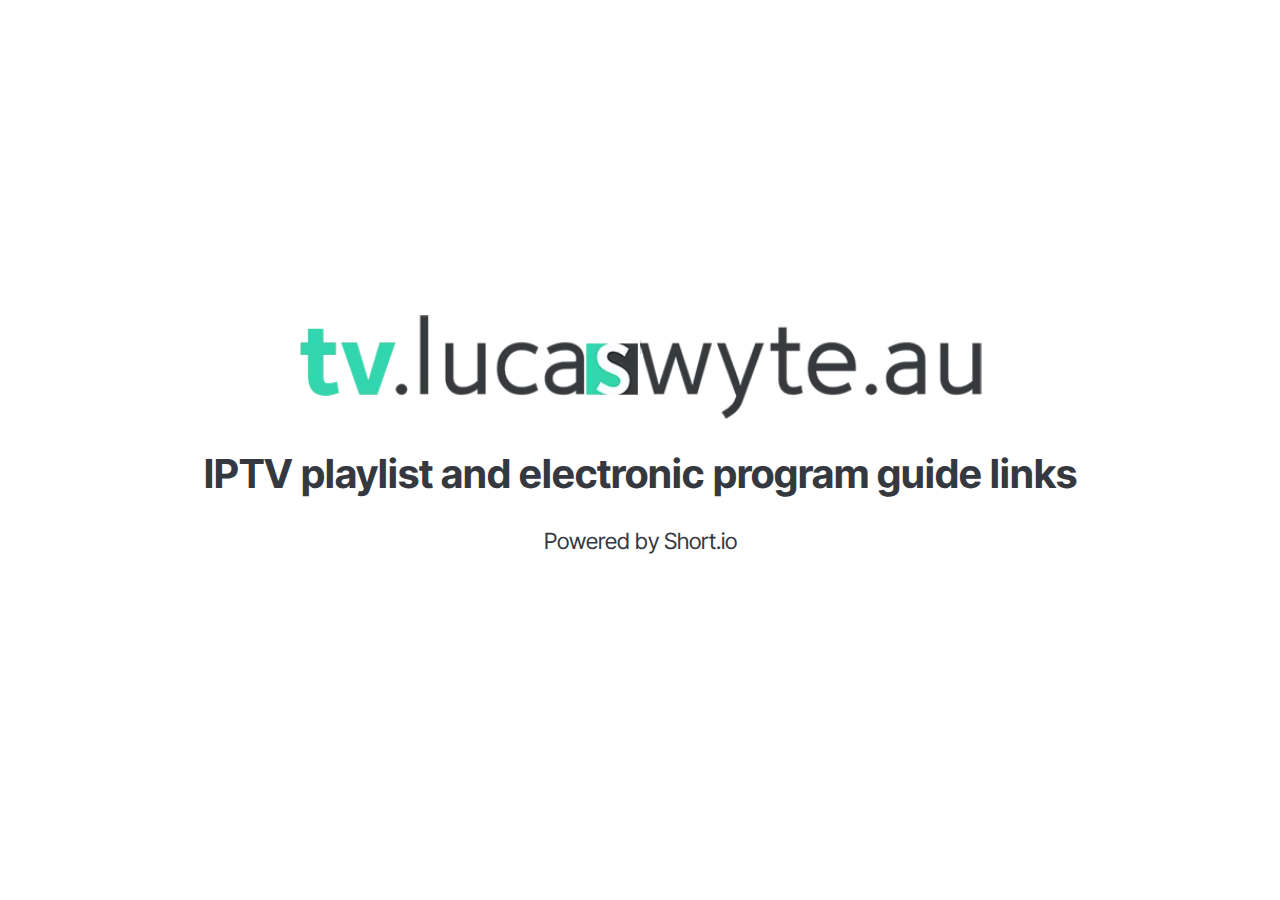
==== commit d0e040cc: "create github pages" ====
--- a/index.html
+++ b/index.html
@@ -7,10 +7,10 @@
   <meta name="generator" content="Mobirise v5.9.0, mobirise.com">
   <meta name="viewport" content="width=device-width, initial-scale=1, minimum-scale=1">
   <link rel="shortcut icon" href="assets/images/logo5.png" type="image/x-icon">
-  <meta name="description" content="IPTV sources for Sparkle TV">
+  <meta name="description" content="IPTV playlists and electronic program guides">
   
   
-  <title>iptv.lucaswyte.au main page</title>
+  <title>tv.lucaswyte.au main page</title>
   <link rel="stylesheet" href="assets/bootstrap/css/bootstrap.min.css">
   <link rel="stylesheet" href="assets/bootstrap/css/bootstrap-grid.min.css">
   <link rel="stylesheet" href="assets/bootstrap/css/bootstrap-reboot.min.css">
@@ -33,14 +33,14 @@
 
   <div class="text-center container-fluid">
     <div class="row mb-4 justify-content-center">
-      <div class="col-12 col-md-6">
-        <img class="w-100" src="assets/images/iptv-lucaswyte-au.png" alt="iptv.lucaswyte.au">
+      <div class="col-12 col-md-7">
+        <img class="w-100" src="assets/images/tv-lucaswyte-au-660x104.webp" alt="tv.lucaswyte.au">
       </div>
     </div>
     <div class="row justify-content-center">
       <div class="col-md-12 col-lg-9">
-        <h1 class="mbr-section-title mbr-fonts-style mb-4 display-5">
-          <strong>IPTV playlists and guides for Sparkle TV</strong></h1>
+        <h1 class="mbr-section-title mbr-fonts-style mb-4 display-5"><p>
+          <strong>IPTV playlist and electronic</strong>&nbsp;<strong>program guide links</strong></p></h1>
         <p class="mbr-text mbr-fonts-style mb-4 display-7">
           Powered by Short.io</p>
         
--- a/assets/mobirise/css/mbr-additional.css
+++ b/assets/mobirise/css/mbr-additional.css
@@ -11,7 +11,7 @@
 .plan,
 .card,
 .item-wrapper {
-  border-radius: 2rem !important;
+  border-radius: 0 !important;
 }
 .video-wrapper {
   overflow: hidden;
@@ -100,11 +100,7 @@
 .btn {
   padding: 1.25rem 2rem;
   border-radius: 4px;
-}
-@media (max-width: 767px) {
-  .btn {
-    padding: 0.75rem 1.5rem;
-  }
+  padding: 0.75rem 1.5rem;
 }
 .btn-sm {
   padding: 0.6rem 1.2rem;
@@ -119,7 +115,7 @@
   border-radius: 4px;
 }
 .bg-primary {
-  background-color: #9fe870 !important;
+  background-color: #32d6ae !important;
 }
 .bg-success {
   background-color: #3a341c !important;
@@ -135,9 +131,9 @@
 }
 .btn-primary,
 .btn-primary:active {
-  background-color: #9fe870 !important;
-  border-color: #9fe870 !important;
-  color: #264d0c !important;
+  background-color: #32d6ae !important;
+  border-color: #32d6ae !important;
+  color: #ffffff !important;
   box-shadow: none;
 }
 .btn-primary:hover,
@@ -145,15 +141,15 @@
 .btn-primary.focus,
 .btn-primary.active {
   color: inherit;
-  background-color: #bcef9c !important;
-  border-color: #bcef9c !important;
+  background-color: #5ddfbf !important;
+  border-color: #5ddfbf !important;
   box-shadow: none;
 }
 .btn-primary.disabled,
 .btn-primary:disabled {
-  color: #264d0c !important;
-  background-color: #bcef9c !important;
-  border-color: #bcef9c !important;
+  color: #ffffff !important;
+  background-color: #5ddfbf !important;
+  border-color: #5ddfbf !important;
 }
 .btn-secondary,
 .btn-secondary:active {
@@ -312,23 +308,23 @@
 .btn-primary-outline,
 .btn-primary-outline:active {
   background-color: transparent !important;
-  border-color: #9fe870;
-  color: #9fe870;
+  border-color: #32d6ae;
+  color: #32d6ae;
 }
 .btn-primary-outline:hover,
 .btn-primary-outline:focus,
 .btn-primary-outline.focus,
 .btn-primary-outline.active {
-  color: #6ddc25 !important;
-  background-color: transparent !important;
-  border-color: #6ddc25 !important;
+  color: #1e9477 !important;
+  background-color: transparent !important;
+  border-color: #1e9477 !important;
   box-shadow: none !important;
 }
 .btn-primary-outline.disabled,
 .btn-primary-outline:disabled {
-  color: #264d0c !important;
-  background-color: #9fe870 !important;
-  border-color: #9fe870 !important;
+  color: #ffffff !important;
+  background-color: #32d6ae !important;
+  border-color: #32d6ae !important;
 }
 .btn-secondary-outline,
 .btn-secondary-outline:active {
@@ -478,7 +474,7 @@
   border-color: #fafafa !important;
 }
 .text-primary {
-  color: #9fe870 !important;
+  color: #32d6ae !important;
 }
 .text-secondary {
   color: #ffd7ef !important;
@@ -504,7 +500,7 @@
 a.text-primary:hover,
 a.text-primary:focus,
 a.text-primary.active {
-  color: #66d022 !important;
+  color: #1b876d !important;
 }
 a.text-secondary:hover,
 a.text-secondary:focus,
@@ -555,7 +551,7 @@
   background-position: 0px 1.2em;
 }
 .nav-tabs .nav-link.active {
-  color: #9fe870;
+  color: #32d6ae;
 }
 .nav-tabs .nav-link:not(.active) {
   color: #232323;
@@ -572,30 +568,21 @@
 .alert-danger {
   background-color: #ffea64;
 }
-.mbr-section-btn .btn:not(.btn-form) {
-  border-radius: 100px;
-}
-.mbr-gallery-filter li a {
-  border-radius: 100px !important;
-}
 .mbr-gallery-filter li.active .btn {
-  background-color: #9fe870;
-  border-color: #9fe870;
-  color: #306310;
+  background-color: #32d6ae;
+  border-color: #32d6ae;
+  color: #ffffff;
 }
 .mbr-gallery-filter li.active .btn:focus {
   box-shadow: none;
-}
-.nav-tabs .nav-link {
-  border-radius: 100px !important;
 }
 a,
 a:hover {
-  color: #9fe870;
+  color: #32d6ae;
 }
 .mbr-plan-header.bg-primary .mbr-plan-subtitle,
 .mbr-plan-header.bg-primary .mbr-plan-price-desc {
-  color: #ffffff;
+  color: #dcf8f1;
 }
 .mbr-plan-header.bg-success .mbr-plan-subtitle,
 .mbr-plan-header.bg-success .mbr-plan-price-desc {
@@ -622,7 +609,6 @@
   font-size: 1.4rem;
   line-height: 1.3;
   font-weight: 400;
-  border-radius: 100px !important;
 }
 .form-control > .mbr-iconfont {
   font-size: 1.75rem;
@@ -630,7 +616,7 @@
 .form-control:hover,
 .form-control:focus {
   box-shadow: rgba(0, 0, 0, 0.07) 0px 1px 1px 0px, rgba(0, 0, 0, 0.07) 0px 1px 3px 0px, rgba(0, 0, 0, 0.03) 0px 0px 0px 1px;
-  border-color: #9fe870 !important;
+  border-color: #32d6ae !important;
 }
 .form-control:-webkit-input-placeholder {
   font-family: 'Inter Tight', sans-serif;
@@ -642,32 +628,19 @@
   font-size: 1.75rem;
 }
 blockquote {
-  border-color: #9fe870;
+  border-color: #32d6ae;
 }
 /* Forms */
-.mbr-form .input-group-btn .btn {
-  border-radius: 100px !important;
-}
-.mbr-form .input-group-btn .btn:hover {
-  box-shadow: 0 10px 40px 0 rgba(0, 0, 0, 0.2);
-}
-.mbr-form .input-group-btn button[type="submit"] {
-  border-radius: 100px !important;
-  padding: 1rem 3rem;
-}
-.mbr-form .input-group-btn button[type="submit"]:hover {
-  box-shadow: 0 10px 40px 0 rgba(0, 0, 0, 0.2);
-}
 .jq-selectbox li:hover,
 .jq-selectbox li.selected {
-  background-color: #9fe870;
-  color: #000000;
+  background-color: #32d6ae;
+  color: #ffffff;
 }
 .jq-number__spin {
   transition: 0.25s ease;
 }
 .jq-number__spin:hover {
-  border-color: #9fe870;
+  border-color: #32d6ae;
 }
 .jq-selectbox .jq-selectbox__trigger-arrow,
 .jq-number__spin.minus:after,
@@ -679,14 +652,14 @@
 .jq-selectbox:hover .jq-selectbox__trigger-arrow,
 .jq-number__spin.minus:hover:after,
 .jq-number__spin.plus:hover:after {
-  border-top-color: #9fe870;
-  border-bottom-color: #9fe870;
+  border-top-color: #32d6ae;
+  border-bottom-color: #32d6ae;
 }
 .xdsoft_datetimepicker .xdsoft_calendar td.xdsoft_default,
 .xdsoft_datetimepicker .xdsoft_calendar td.xdsoft_current,
 .xdsoft_datetimepicker .xdsoft_timepicker .xdsoft_time_box > div > div.xdsoft_current {
   color: #000000 !important;
-  background-color: #9fe870 !important;
+  background-color: #32d6ae !important;
   box-shadow: none !important;
 }
 .xdsoft_datetimepicker .xdsoft_calendar td:hover,
@@ -717,7 +690,7 @@
   top: 50%;
   left: 50%;
   transform: translateX(-50%) translateY(-50%);
-  background-image: url("data:image/svg+xml;charset=UTF-8,%3csvg width='32' height='32' viewBox='0 0 64 64' xmlns='http://www.w3.org/2000/svg' stroke='%239fe870' %3e%3cg fill='none' fill-rule='evenodd'%3e%3cg transform='translate(16 16)' stroke-width='2'%3e%3ccircle stroke-opacity='.5' cx='16' cy='16' r='16'/%3e%3cpath d='M32 16c0-9.94-8.06-16-16-16'%3e%3canimateTransform attributeName='transform' type='rotate' from='0 16 16' to='360 16 16' dur='1s' repeatCount='indefinite'/%3e%3c/path%3e%3c/g%3e%3c/g%3e%3c/svg%3e");
+  background-image: url("data:image/svg+xml;charset=UTF-8,%3csvg width='32' height='32' viewBox='0 0 64 64' xmlns='http://www.w3.org/2000/svg' stroke='%2332d6ae' %3e%3cg fill='none' fill-rule='evenodd'%3e%3cg transform='translate(16 16)' stroke-width='2'%3e%3ccircle stroke-opacity='.5' cx='16' cy='16' r='16'/%3e%3cpath d='M32 16c0-9.94-8.06-16-16-16'%3e%3canimateTransform attributeName='transform' type='rotate' from='0 16 16' to='360 16 16' dur='1s' repeatCount='indefinite'/%3e%3c/path%3e%3c/g%3e%3c/g%3e%3c/svg%3e");
 }
 section.lazy-placeholder:after {
   opacity: 0.5;
@@ -743,6 +716,13 @@
   position: absolute;
   top: 0;
 }
+.cid-uDMJ8OXmMp .mbr-section-title {
+  color: #35393f;
+}
+.cid-uDMJ8OXmMp .mbr-text,
+.cid-uDMJ8OXmMp .mbr-section-btn {
+  color: #35393f;
+}
 .cid-uDMKLfgwi8 {
   background-color: #ffffff;
 }
@@ -759,5 +739,9 @@
   top: 0;
 }
 .cid-uDMKLfgwi8 .mbr-section-title {
-  color: #232323;
-}
+  color: #32d6ae;
+}
+.cid-uDMKLfgwi8 .mbr-text,
+.cid-uDMKLfgwi8 .mbr-section-btn {
+  color: #35393f;
+}
--- a/assets/mobirise/css/mbr-additional.css
+++ b/assets/mobirise/css/mbr-additional.css
@@ -11,7 +11,7 @@
 .plan,
 .card,
 .item-wrapper {
-  border-radius: 2rem !important;
+  border-radius: 0 !important;
 }
 .video-wrapper {
   overflow: hidden;
@@ -100,11 +100,7 @@
 .btn {
   padding: 1.25rem 2rem;
   border-radius: 4px;
-}
-@media (max-width: 767px) {
-  .btn {
-    padding: 0.75rem 1.5rem;
-  }
+  padding: 0.75rem 1.5rem;
 }
 .btn-sm {
   padding: 0.6rem 1.2rem;
@@ -119,7 +115,7 @@
   border-radius: 4px;
 }
 .bg-primary {
-  background-color: #9fe870 !important;
+  background-color: #32d6ae !important;
 }
 .bg-success {
   background-color: #3a341c !important;
@@ -135,9 +131,9 @@
 }
 .btn-primary,
 .btn-primary:active {
-  background-color: #9fe870 !important;
-  border-color: #9fe870 !important;
-  color: #264d0c !important;
+  background-color: #32d6ae !important;
+  border-color: #32d6ae !important;
+  color: #ffffff !important;
   box-shadow: none;
 }
 .btn-primary:hover,
@@ -145,15 +141,15 @@
 .btn-primary.focus,
 .btn-primary.active {
   color: inherit;
-  background-color: #bcef9c !important;
-  border-color: #bcef9c !important;
+  background-color: #5ddfbf !important;
+  border-color: #5ddfbf !important;
   box-shadow: none;
 }
 .btn-primary.disabled,
 .btn-primary:disabled {
-  color: #264d0c !important;
-  background-color: #bcef9c !important;
-  border-color: #bcef9c !important;
+  color: #ffffff !important;
+  background-color: #5ddfbf !important;
+  border-color: #5ddfbf !important;
 }
 .btn-secondary,
 .btn-secondary:active {
@@ -312,23 +308,23 @@
 .btn-primary-outline,
 .btn-primary-outline:active {
   background-color: transparent !important;
-  border-color: #9fe870;
-  color: #9fe870;
+  border-color: #32d6ae;
+  color: #32d6ae;
 }
 .btn-primary-outline:hover,
 .btn-primary-outline:focus,
 .btn-primary-outline.focus,
 .btn-primary-outline.active {
-  color: #6ddc25 !important;
-  background-color: transparent !important;
-  border-color: #6ddc25 !important;
+  color: #1e9477 !important;
+  background-color: transparent !important;
+  border-color: #1e9477 !important;
   box-shadow: none !important;
 }
 .btn-primary-outline.disabled,
 .btn-primary-outline:disabled {
-  color: #264d0c !important;
-  background-color: #9fe870 !important;
-  border-color: #9fe870 !important;
+  color: #ffffff !important;
+  background-color: #32d6ae !important;
+  border-color: #32d6ae !important;
 }
 .btn-secondary-outline,
 .btn-secondary-outline:active {
@@ -478,7 +474,7 @@
   border-color: #fafafa !important;
 }
 .text-primary {
-  color: #9fe870 !important;
+  color: #32d6ae !important;
 }
 .text-secondary {
   color: #ffd7ef !important;
@@ -504,7 +500,7 @@
 a.text-primary:hover,
 a.text-primary:focus,
 a.text-primary.active {
-  color: #66d022 !important;
+  color: #1b876d !important;
 }
 a.text-secondary:hover,
 a.text-secondary:focus,
@@ -555,7 +551,7 @@
   background-position: 0px 1.2em;
 }
 .nav-tabs .nav-link.active {
-  color: #9fe870;
+  color: #32d6ae;
 }
 .nav-tabs .nav-link:not(.active) {
   color: #232323;
@@ -572,30 +568,21 @@
 .alert-danger {
   background-color: #ffea64;
 }
-.mbr-section-btn .btn:not(.btn-form) {
-  border-radius: 100px;
-}
-.mbr-gallery-filter li a {
-  border-radius: 100px !important;
-}
 .mbr-gallery-filter li.active .btn {
-  background-color: #9fe870;
-  border-color: #9fe870;
-  color: #306310;
+  background-color: #32d6ae;
+  border-color: #32d6ae;
+  color: #ffffff;
 }
 .mbr-gallery-filter li.active .btn:focus {
   box-shadow: none;
-}
-.nav-tabs .nav-link {
-  border-radius: 100px !important;
 }
 a,
 a:hover {
-  color: #9fe870;
+  color: #32d6ae;
 }
 .mbr-plan-header.bg-primary .mbr-plan-subtitle,
 .mbr-plan-header.bg-primary .mbr-plan-price-desc {
-  color: #ffffff;
+  color: #dcf8f1;
 }
 .mbr-plan-header.bg-success .mbr-plan-subtitle,
 .mbr-plan-header.bg-success .mbr-plan-price-desc {
@@ -622,7 +609,6 @@
   font-size: 1.4rem;
   line-height: 1.3;
   font-weight: 400;
-  border-radius: 100px !important;
 }
 .form-control > .mbr-iconfont {
   font-size: 1.75rem;
@@ -630,7 +616,7 @@
 .form-control:hover,
 .form-control:focus {
   box-shadow: rgba(0, 0, 0, 0.07) 0px 1px 1px 0px, rgba(0, 0, 0, 0.07) 0px 1px 3px 0px, rgba(0, 0, 0, 0.03) 0px 0px 0px 1px;
-  border-color: #9fe870 !important;
+  border-color: #32d6ae !important;
 }
 .form-control:-webkit-input-placeholder {
   font-family: 'Inter Tight', sans-serif;
@@ -642,32 +628,19 @@
   font-size: 1.75rem;
 }
 blockquote {
-  border-color: #9fe870;
+  border-color: #32d6ae;
 }
 /* Forms */
-.mbr-form .input-group-btn .btn {
-  border-radius: 100px !important;
-}
-.mbr-form .input-group-btn .btn:hover {
-  box-shadow: 0 10px 40px 0 rgba(0, 0, 0, 0.2);
-}
-.mbr-form .input-group-btn button[type="submit"] {
-  border-radius: 100px !important;
-  padding: 1rem 3rem;
-}
-.mbr-form .input-group-btn button[type="submit"]:hover {
-  box-shadow: 0 10px 40px 0 rgba(0, 0, 0, 0.2);
-}
 .jq-selectbox li:hover,
 .jq-selectbox li.selected {
-  background-color: #9fe870;
-  color: #000000;
+  background-color: #32d6ae;
+  color: #ffffff;
 }
 .jq-number__spin {
   transition: 0.25s ease;
 }
 .jq-number__spin:hover {
-  border-color: #9fe870;
+  border-color: #32d6ae;
 }
 .jq-selectbox .jq-selectbox__trigger-arrow,
 .jq-number__spin.minus:after,
@@ -679,14 +652,14 @@
 .jq-selectbox:hover .jq-selectbox__trigger-arrow,
 .jq-number__spin.minus:hover:after,
 .jq-number__spin.plus:hover:after {
-  border-top-color: #9fe870;
-  border-bottom-color: #9fe870;
+  border-top-color: #32d6ae;
+  border-bottom-color: #32d6ae;
 }
 .xdsoft_datetimepicker .xdsoft_calendar td.xdsoft_default,
 .xdsoft_datetimepicker .xdsoft_calendar td.xdsoft_current,
 .xdsoft_datetimepicker .xdsoft_timepicker .xdsoft_time_box > div > div.xdsoft_current {
   color: #000000 !important;
-  background-color: #9fe870 !important;
+  background-color: #32d6ae !important;
   box-shadow: none !important;
 }
 .xdsoft_datetimepicker .xdsoft_calendar td:hover,
@@ -717,7 +690,7 @@
   top: 50%;
   left: 50%;
   transform: translateX(-50%) translateY(-50%);
-  background-image: url("data:image/svg+xml;charset=UTF-8,%3csvg width='32' height='32' viewBox='0 0 64 64' xmlns='http://www.w3.org/2000/svg' stroke='%239fe870' %3e%3cg fill='none' fill-rule='evenodd'%3e%3cg transform='translate(16 16)' stroke-width='2'%3e%3ccircle stroke-opacity='.5' cx='16' cy='16' r='16'/%3e%3cpath d='M32 16c0-9.94-8.06-16-16-16'%3e%3canimateTransform attributeName='transform' type='rotate' from='0 16 16' to='360 16 16' dur='1s' repeatCount='indefinite'/%3e%3c/path%3e%3c/g%3e%3c/g%3e%3c/svg%3e");
+  background-image: url("data:image/svg+xml;charset=UTF-8,%3csvg width='32' height='32' viewBox='0 0 64 64' xmlns='http://www.w3.org/2000/svg' stroke='%2332d6ae' %3e%3cg fill='none' fill-rule='evenodd'%3e%3cg transform='translate(16 16)' stroke-width='2'%3e%3ccircle stroke-opacity='.5' cx='16' cy='16' r='16'/%3e%3cpath d='M32 16c0-9.94-8.06-16-16-16'%3e%3canimateTransform attributeName='transform' type='rotate' from='0 16 16' to='360 16 16' dur='1s' repeatCount='indefinite'/%3e%3c/path%3e%3c/g%3e%3c/g%3e%3c/svg%3e");
 }
 section.lazy-placeholder:after {
   opacity: 0.5;
@@ -743,6 +716,13 @@
   position: absolute;
   top: 0;
 }
+.cid-uDMJ8OXmMp .mbr-section-title {
+  color: #35393f;
+}
+.cid-uDMJ8OXmMp .mbr-text,
+.cid-uDMJ8OXmMp .mbr-section-btn {
+  color: #35393f;
+}
 .cid-uDMKLfgwi8 {
   background-color: #ffffff;
 }
@@ -759,5 +739,9 @@
   top: 0;
 }
 .cid-uDMKLfgwi8 .mbr-section-title {
-  color: #232323;
-}
+  color: #32d6ae;
+}
+.cid-uDMKLfgwi8 .mbr-text,
+.cid-uDMKLfgwi8 .mbr-section-btn {
+  color: #35393f;
+}
